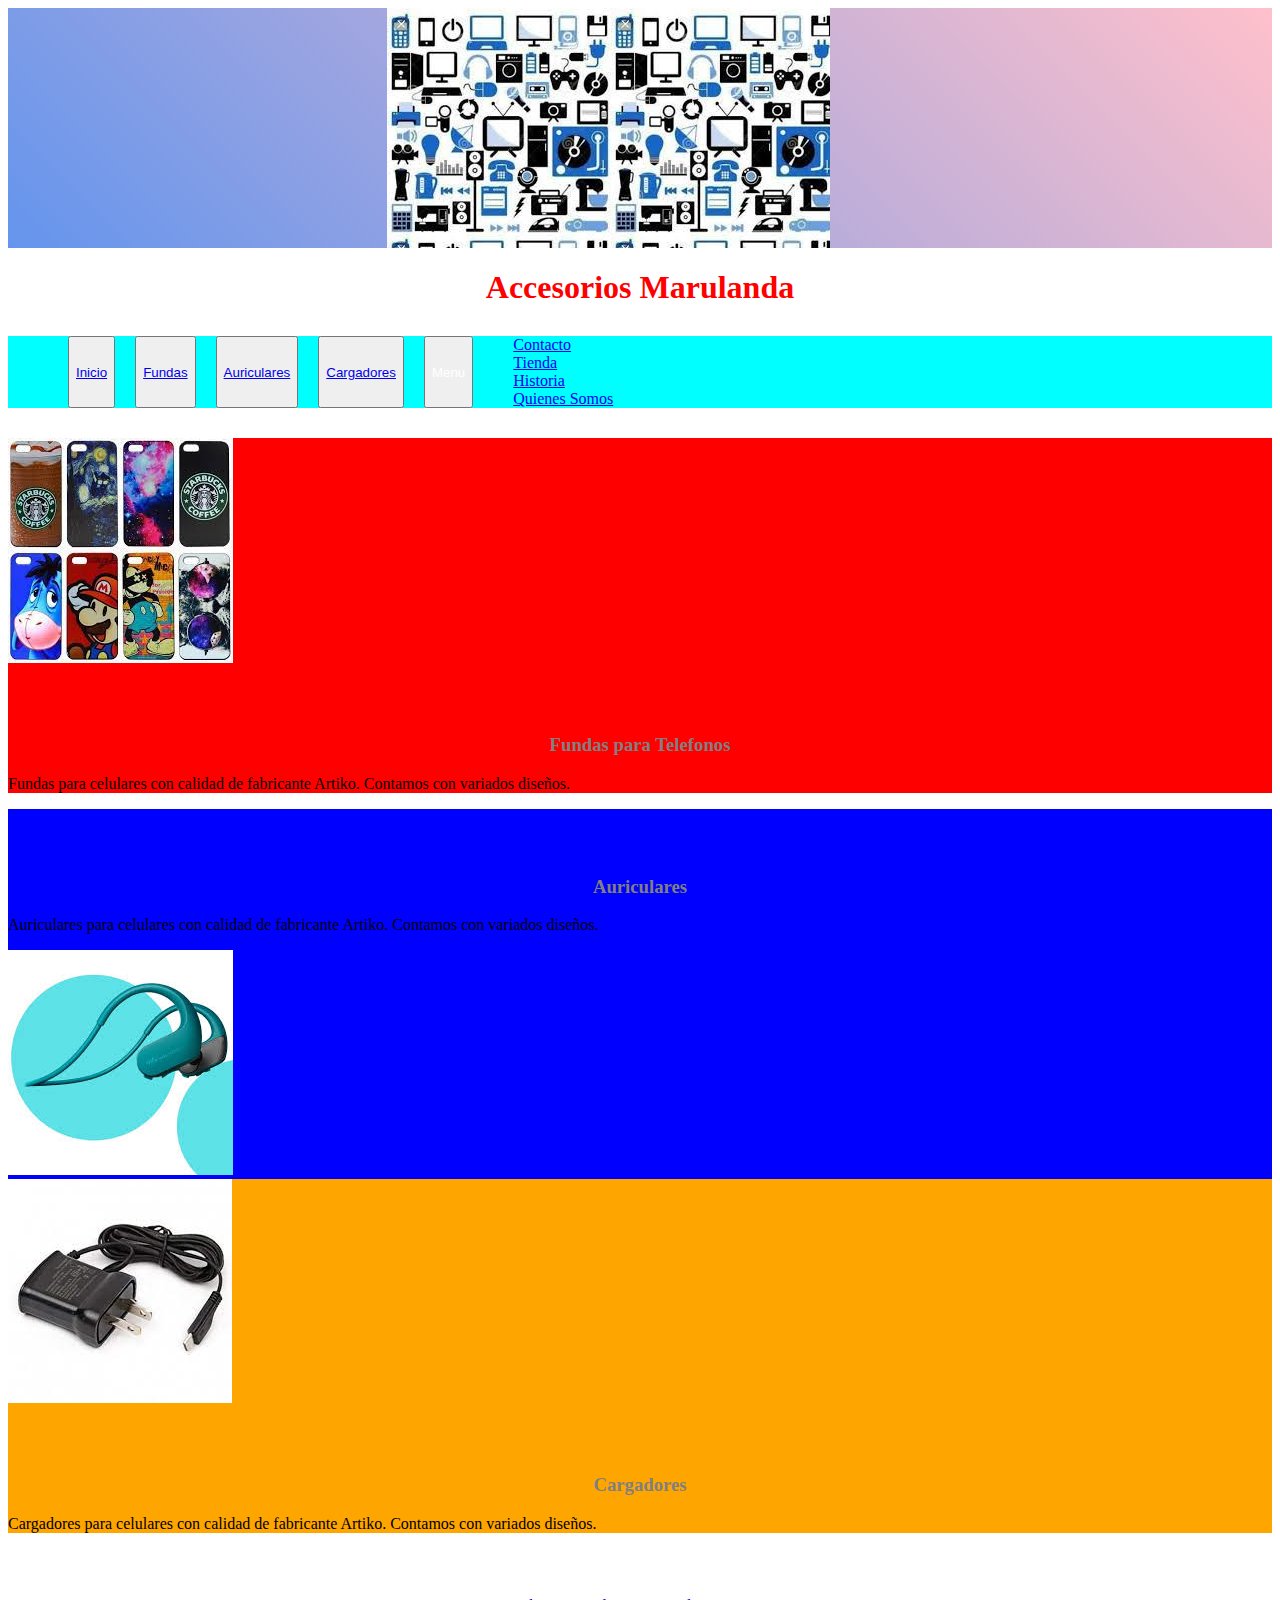
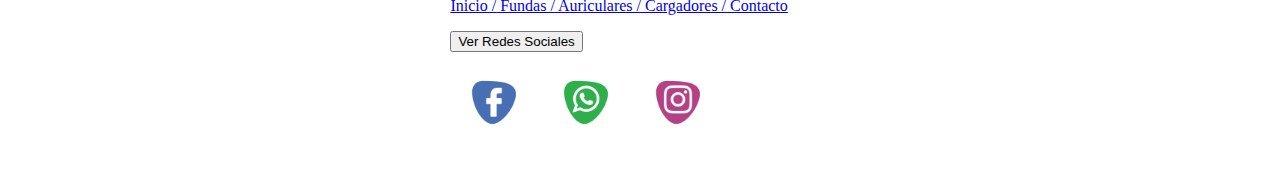
==== index.html @ 511a9932 "Primer commit:Estructura de archivo inicial" ====
<!DOCTYPE html>
<html>

<head>
    <meta charset="utf-8">
    <title>Accesorios Marulanda </title>
    <link href="https://cdn.jsdelivr.net/npm/bootstrap@5.1.3/dist/css/bootstrap.min.css" rel="stylesheet"
        integrity="sha384-1BmE4kWBq78iYhFldvKuhfTAU6auU8tT94WrHftjDbrCEXSU1oBoqyl2QvZ6jIW3" crossorigin="anonymous">
    <link rel="stylesheet" href="./estilos/main.css">
</head>

<body>
   <header>
    <div class="header__bannerContainer">
        <div class="header__banner"></div>
    </div>
    <h1 class="header__titulo">Accesorios Marulanda</h1>
    <nav class="header__navegacion">
        <ul class="header__menu">
            <button type="button" class="btn btn-info"><a href="./index.html">Inicio</a></li>
            <button type="button" class="btn btn-info"><a href="./pages/Fundas.html">Fundas</a></li>
            <button type="button" class="btn btn-info"><a href="./pages/Auriculares.html">Auriculares</a></li>
            <button type="button" class="btn btn-info"><a href="./pages/Cargadores.html">Cargadores</a></li>  
                <div class="dropdown">
                    <button class="btn btn-info dropdown-toggle" type="button" id="dropdownMenuButton1" data-bs-toggle="dropdown" aria-expanded="false">               
                        Menu  
                    </button>
                    <ul class="dropdown-menu" aria-labelledby="dropdownMenuButton1">
                      
                      <li><a class="dropdown-item" href="./pages/Contacto.html">Contacto</a></li>
                      <li><a class="dropdown-item" href="#">Tienda</a></li>
                      <li><a class="dropdown-item" href="#">Historia</a></li>
                      <li><a class="dropdown-item" href="#">Quienes Somos</a></li>
                    </ul>
                  </div>
        </ul>
    </nav>
</header>

    <div class="container ">
        <div class="view-1 row">
            <div class="col">
                <img class="presentation" src="./imagenes/fundas.jpg" alt="fundas">
            </div>
            <div class="col tablaInfo">
                <h3>Fundas para Telefonos</h3>
                <p class="letrasAzules"> Fundas para celulares con calidad de fabricante Artiko.
                    Contamos con variados diseños.</p>
            </div>
        </div>
        <div class="view-2 row">
            <div class="col tablaInfo">
                <h3>Auriculares</h3>
                <p class="letrasAzules"> Auriculares para celulares con calidad de fabricante Artiko.
                    Contamos con variados diseños.</p>
            </div>
            <div class="col">
                <img class="presentation" src="./imagenes/auriculares4.jpg" alt="auriculares">

            </div>
        </div>
        <div class="view-3 row">
            <div class="col">
                <img class="presentation" src="./imagenes/cargador.jpg" alt="cargadores">
            </div>
            <div class="col tablaInfo">
                <h3>Cargadores</h3>
                <p class="letrasAzules"> Cargadores para celulares con calidad de fabricante Artiko.
                    Contamos con variados diseños.</p>
            </div>
        </div>
    
    </div>
        <footer>
            <a href="./index.html">Inicio /</a><a href="./Fundas.html"> Fundas /</a><a href="./Auriculares.html">
                Auriculares /</a><a href="./Cargadores.html"> Cargadores /</a><a href="./Contacto.html"> Contacto</a>
                <p>
                <button class="btn btn-primary" type="button" data-bs-toggle="collapse" data-bs-target="#collapseWidthExample" aria-expanded="false" aria-controls="collapseWidthExample">
                  Ver Redes Sociales
                </button>
              </p>
              <div style="min-height: 120px;">
                <div class="collapse collapse-horizontal" id="collapseWidthExample">
                    <div class="socialNetworks">
                        <img src="./imagenes/facebook.png" alt="facebook">
                        <img src="./imagenes/wasap.png" alt="whatsapp">
                        <img src="./imagenes/instagram.png" alt="instagram">
                    </div>
                </div>
              </div>
        </footer>
        <script src="https://cdn.jsdelivr.net/npm/bootstrap@5.1.3/dist/js/bootstrap.bundle.min.js"
            integrity="sha384-ka7Sk0Gln4gmtz2MlQnikT1wXgYsOg+OMhuP+IlRH9sENBO0LRn5q+8nbTov4+1p"
            crossorigin="anonymous"></script>
</body>

</html>
---- estilos/main.css ----
h1 {
  color: red;
  display: -webkit-box;
  display: -ms-flexbox;
  display: flex;
  -webkit-box-pack: center;
      -ms-flex-pack: center;
          justify-content: center;
}

body .header__bannerContainer {
  padding-left: 30%;
  background: linear-gradient(45deg, cornflowerblue, pink);
}

body .header__bannerContainer .header__banner {
  width: 50%;
  height: 15rem;
  background-image: url("../imagenes/Banner.jpg");
}

body .header__titulo {
  color: red;
  display: -webkit-box;
  display: -ms-flexbox;
  display: flex;
  -webkit-box-pack: center;
      -ms-flex-pack: center;
          justify-content: center;
}

body .header__navegacion {
  width: 100%;
  margin: 30px auto;
  background-color: aqua;
}

body .header__navegacion ul {
  list-style: none;
}

body .header__navegacion .header__menu {
  display: -webkit-box;
  display: -ms-flexbox;
  display: flex;
  -webkit-box-orient: horizontal;
  -webkit-box-direction: normal;
      -ms-flex-direction: row;
          flex-direction: row;
}

body .header__navegacion .header__menu .dropdown {
  margin-left: 20px;
}

body .header__navegacion .header__menu .btn {
  margin-left: 20px;
  color: white;
  text-decoration: none;
}

body .header__navegacion .header__menu .btn:hover {
  color: black;
}

body h3 {
  color: grey;
  display: -webkit-box;
  display: -ms-flexbox;
  display: flex;
  -webkit-box-pack: center;
      -ms-flex-pack: center;
          justify-content: center;
}

body h3:hover {
  -webkit-transform: scale(1, 2);
          transform: scale(1, 2);
}

body .indexTable {
  margin-left: 20%;
  width: 60%;
  background-color: cornflowerblue;
  -webkit-box-align: center;
      -ms-flex-align: center;
          align-items: center;
}

body .indexTable td {
  text-align: justify;
  width: 30%;
  height: 10%;
}

body .indexTable .__flexTr {
  display: -webkit-box;
  display: -ms-flexbox;
  display: flex;
  list-style: none;
  -webkit-box-orient: vertical;
  -webkit-box-direction: normal;
      -ms-flex-direction: column;
          flex-direction: column;
  -ms-flex-pack: distribute;
      justify-content: space-around;
  -webkit-box-align: center;
      -ms-flex-align: center;
          align-items: center;
}

body .indexTable .__flexTr .--presentation {
  width: 70%;
  border-radius: 10px;
  margin: 20px;
}

body .indexTable .__flexTr .--letrasAzules {
  text-align: justify;
  margin: 10px;
  color: blue;
}

body .indexTable .__flexTr1 .--presentation {
  width: 70%;
  border-radius: 10px;
  margin: 20px;
}

body .indexTable .__flexTr1 .--letrasAzules {
  text-align: justify;
  margin: 10px;
  color: blue;
}

ul li {
  color: green;
}

.view-1 {
  background-color: red;
}

.view-2 {
  background-color: blue;
}

.view-3 {
  background-color: orange;
}

.navBar li a {
  width: 6rem;
  height: 1.5rem;
  text-decoration: none;
  color: black;
  font-size: 1rem;
  border: 1px solid black;
}

.myIframe {
  border-radius: 20px;
  margin: 10px;
}

.formContainer {
  margin-left: 30%;
}

.formContainer form {
  margin-left: 10%;
}

.formButtonContainer {
  margin-top: 10px;
  margin-left: 8%;
}

form .input {
  margin-top: 10px;
}

.socialNetworks img {
  width: 3rem;
  margin: 10px 20px;
}

footer {
  margin-top: 4rem;
  margin-left: 35%;
}

.padre > div {
  border: 2px solid black;
}

.padre {
  display: -ms-grid;
  display: grid;
  -ms-grid-columns: 2fr 2fr;
      grid-template-columns: 2fr 2fr;
  -ms-grid-rows: 50px 50px;
      grid-template-rows: 50px 50px;
  grid-gap: 2px;
}

/* MEDIA QUERE */
@media only screen and (min-width: 768px) {
  #padre {
    background-color: aquamarine;
        grid-template-areas: 1fr;
  }
}

@media only screen and (max-width: 320px) {
  #padre {
    background-color: yellowgreen;
        grid-template-areas: 1fr;
  }
}

.tablaInfo {
  padding-top: 3rem;
}
/*# sourceMappingURL=main.css.map */
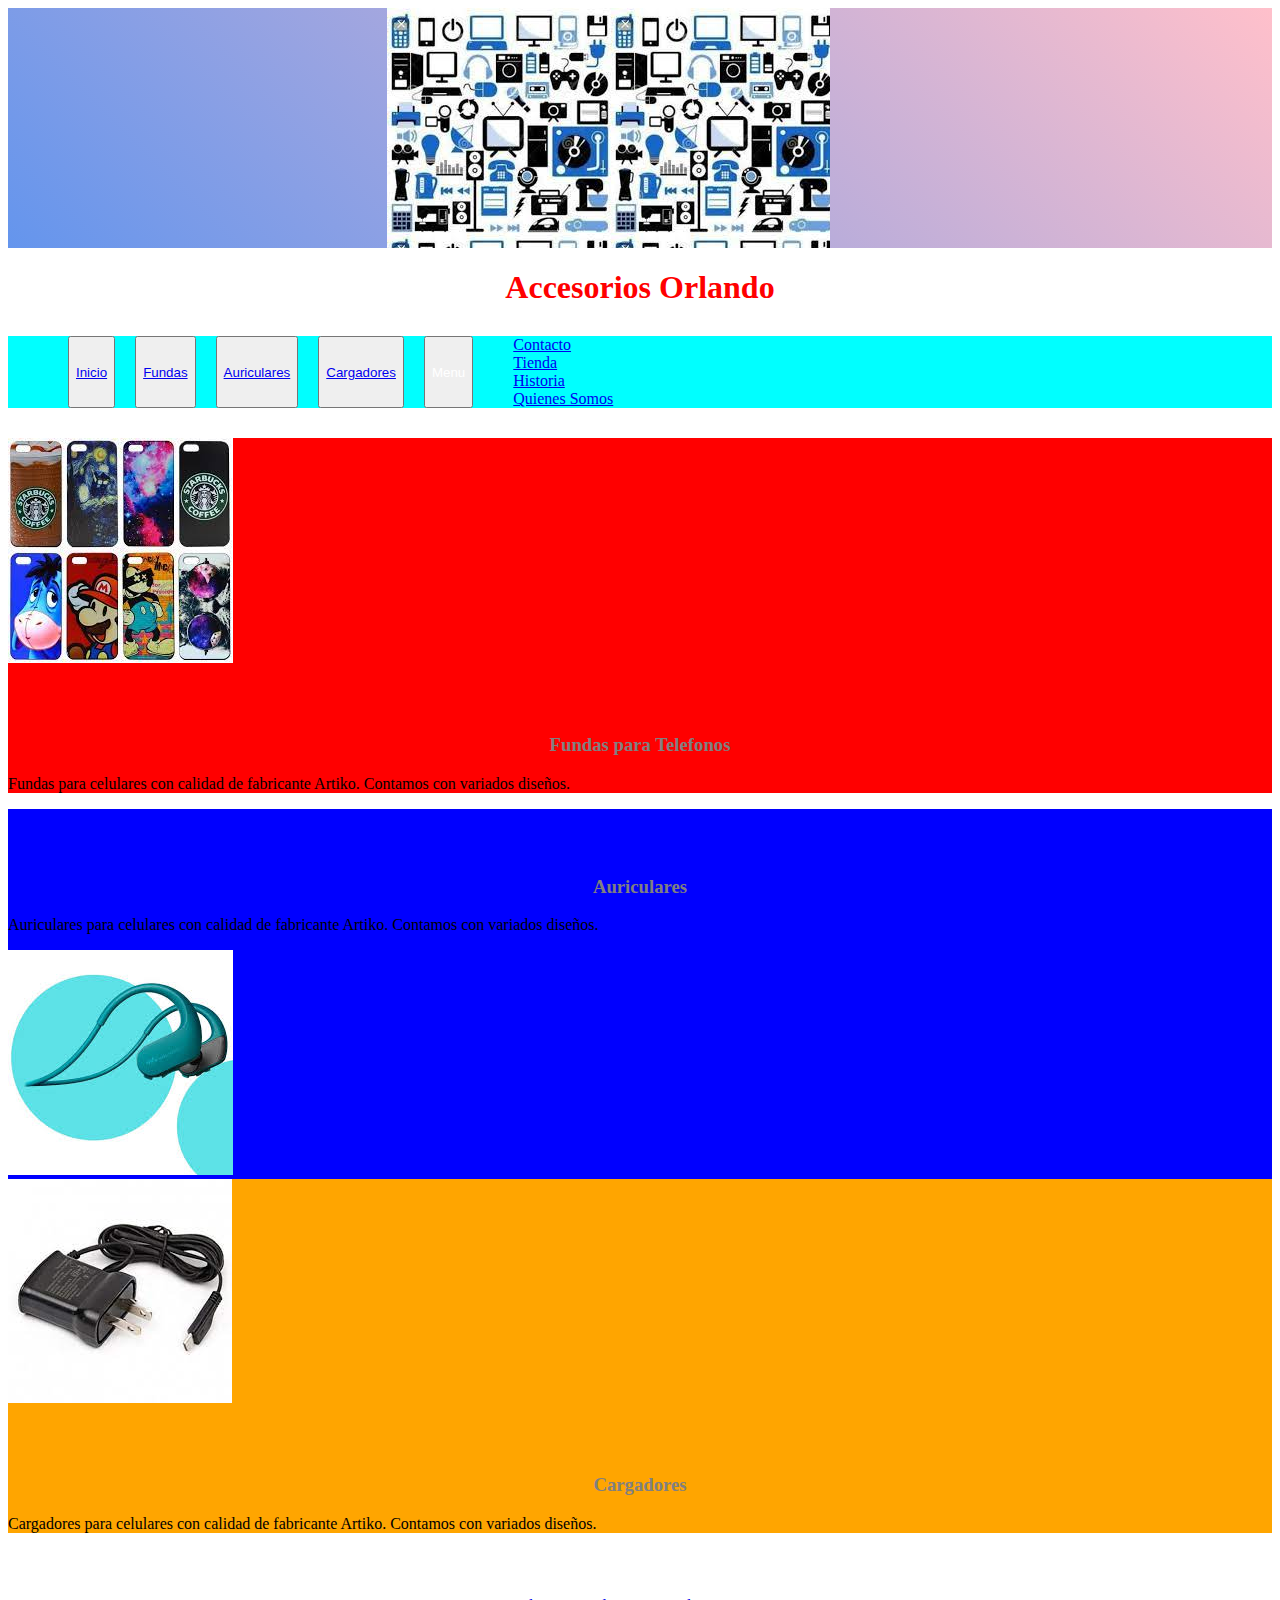
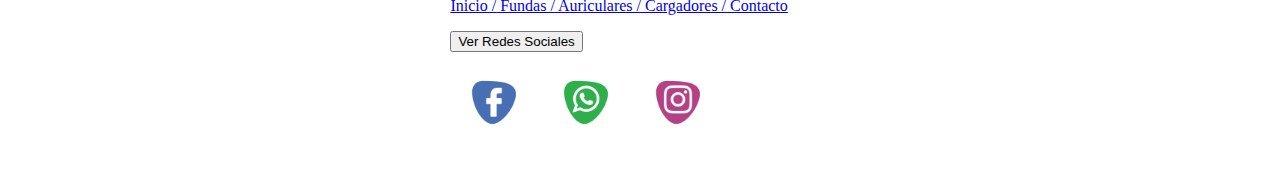
==== commit 596b33b8: "Agrego SEO" ====
--- a/index.html
+++ b/index.html
@@ -3,10 +3,13 @@
 
 <head>
     <meta charset="utf-8">
-    <title>Accesorios Marulanda </title>
+    <title>Accesorios Orlando</title>
+    <link rel='icon' href='./imagenes/audifonos-icono.jpg' type='image/x-icon' /> 
     <link href="https://cdn.jsdelivr.net/npm/bootstrap@5.1.3/dist/css/bootstrap.min.css" rel="stylesheet"
         integrity="sha384-1BmE4kWBq78iYhFldvKuhfTAU6auU8tT94WrHftjDbrCEXSU1oBoqyl2QvZ6jIW3" crossorigin="anonymous">
     <link rel="stylesheet" href="./estilos/main.css">
+    <meta name="description" content="Pagina web para exhibición de articulos para celulares" </meta>
+    <meta name="keywords" content="FUNDA CELULAR TELEFONO CARGADOR AUDIFONOS"</meta>
 </head>
 
 <body>
@@ -14,7 +17,7 @@
     <div class="header__bannerContainer">
         <div class="header__banner"></div>
     </div>
-    <h1 class="header__titulo">Accesorios Marulanda</h1>
+    <h1 class="header__titulo">Accesorios Orlando</h1>
     <nav class="header__navegacion">
         <ul class="header__menu">
             <button type="button" class="btn btn-info"><a href="./index.html">Inicio</a></li>
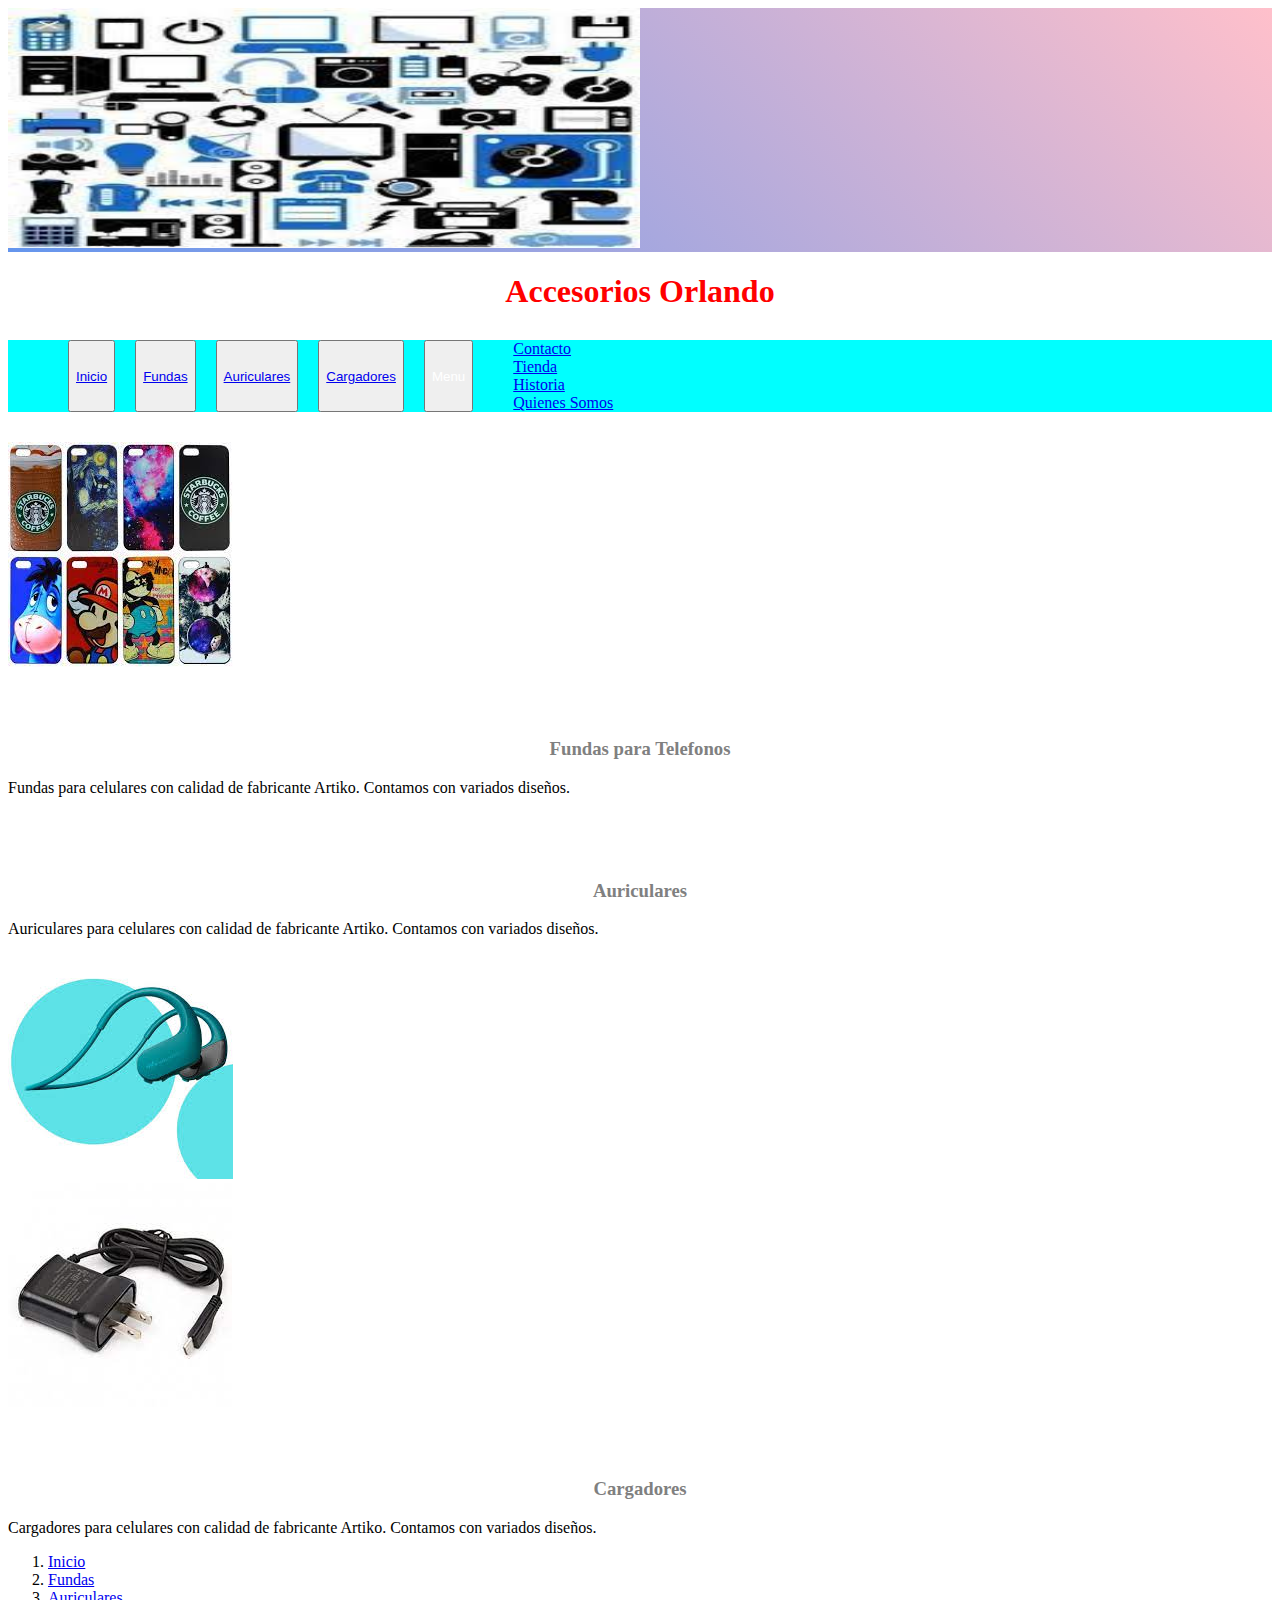
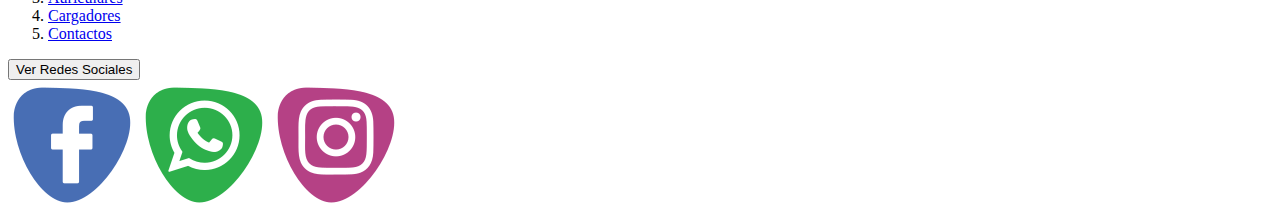
==== commit b5057d36: "Media query 640px - listo -" ====
--- a/index.html
+++ b/index.html
@@ -4,18 +4,20 @@
 <head>
     <meta charset="utf-8">
     <title>Accesorios Orlando</title>
+    <meta name="viewport" content="width=device-width, initial-scale=1.0">
     <link rel='icon' href='./imagenes/audifonos-icono.jpg' type='image/x-icon' /> 
     <link href="https://cdn.jsdelivr.net/npm/bootstrap@5.1.3/dist/css/bootstrap.min.css" rel="stylesheet"
         integrity="sha384-1BmE4kWBq78iYhFldvKuhfTAU6auU8tT94WrHftjDbrCEXSU1oBoqyl2QvZ6jIW3" crossorigin="anonymous">
     <link rel="stylesheet" href="./estilos/main.css">
-    <meta name="description" content="Pagina web para exhibición de articulos para celulares" </meta>
-    <meta name="keywords" content="FUNDA CELULAR TELEFONO CARGADOR AUDIFONOS"</meta>
+    <link rel="stylesheet" href="./estilos/mainQuery.css">
+    <meta name="description" content="Pagina web para exhibición de articulos para celulares">
+    <meta name="keywords" content="FUNDA CELULAR TELEFONO CARGADOR AUDIFONOS">
 </head>
 
 <body>
-   <header>
+   <header class="header_container">
     <div class="header__bannerContainer">
-        <div class="header__banner"></div>
+            <img class=" header__banner" src="./imagenes/Banner.jpg" />
     </div>
     <h1 class="header__titulo">Accesorios Orlando</h1>
     <nav class="header__navegacion">
@@ -41,7 +43,7 @@
 </header>
 
     <div class="container ">
-        <div class="view-1 row">
+        <div class="row">
             <div class="col">
                 <img class="presentation" src="./imagenes/fundas.jpg" alt="fundas">
             </div>
@@ -51,7 +53,7 @@
                     Contamos con variados diseños.</p>
             </div>
         </div>
-        <div class="view-2 row">
+        <div class="row">
             <div class="col tablaInfo">
                 <h3>Auriculares</h3>
                 <p class="letrasAzules"> Auriculares para celulares con calidad de fabricante Artiko.
@@ -62,7 +64,7 @@
 
             </div>
         </div>
-        <div class="view-3 row">
+        <div class="row">
             <div class="col">
                 <img class="presentation" src="./imagenes/cargador.jpg" alt="cargadores">
             </div>
@@ -74,24 +76,32 @@
         </div>
     
     </div>
-        <footer>
-            <a href="./index.html">Inicio /</a><a href="./Fundas.html"> Fundas /</a><a href="./Auriculares.html">
-                Auriculares /</a><a href="./Cargadores.html"> Cargadores /</a><a href="./Contacto.html"> Contacto</a>
-                <p>
-                <button class="btn btn-primary" type="button" data-bs-toggle="collapse" data-bs-target="#collapseWidthExample" aria-expanded="false" aria-controls="collapseWidthExample">
-                  Ver Redes Sociales
-                </button>
-              </p>
-              <div style="min-height: 120px;">
-                <div class="collapse collapse-horizontal" id="collapseWidthExample">
-                    <div class="socialNetworks">
-                        <img src="./imagenes/facebook.png" alt="facebook">
-                        <img src="./imagenes/wasap.png" alt="whatsapp">
-                        <img src="./imagenes/instagram.png" alt="instagram">
-                    </div>
+    <footer>
+        <nav aria-label="breadcrumb">
+            <ol class="breadcrumb">
+              <li class="breadcrumb-item"><a href="./index.html">Inicio</a></li>
+              <li class="breadcrumb-item"><a href="./Fundas.html">Fundas</a></li>
+              <li class="breadcrumb-item"><a href="./Auriculares.html">Auriculares</a></li>
+              <li class="breadcrumb-item"><a href="./Cargadores.html">Cargadores</a></li>
+              <li class="breadcrumb-item"><a href="./Contacto.html">Contactos</a></li>
+            </ol>
+          </nav>
+          
+        <button class="btn btn-primary" type="button" data-bs-toggle="collapse" data-bs-target="#collapseWidthExample" aria-expanded="false" aria-controls="collapseWidthExample">
+            Ver Redes Sociales
+        </button>
+          
+          <div style="min-height: 120px;">
+            <div class="collapse collapse-horizontal" id="collapseWidthExample">
+                <div class="socialNetworks">
+                    <img src="../imagenes/facebook.png" alt="facebook">
+                    <img src="../imagenes/wasap.png" alt="whatsap">
+                    <img src="../imagenes/instagram.png" alt="instagram">
                 </div>
-              </div>
-        </footer>
+            </div>
+          </div>
+         
+    </footer> 
         <script src="https://cdn.jsdelivr.net/npm/bootstrap@5.1.3/dist/js/bootstrap.bundle.min.js"
             integrity="sha384-ka7Sk0Gln4gmtz2MlQnikT1wXgYsOg+OMhuP+IlRH9sENBO0LRn5q+8nbTov4+1p"
             crossorigin="anonymous"></script>
--- a/estilos/main.css
+++ b/estilos/main.css
@@ -1,15 +1,4 @@
-h1 {
-  color: red;
-  display: -webkit-box;
-  display: -ms-flexbox;
-  display: flex;
-  -webkit-box-pack: center;
-      -ms-flex-pack: center;
-          justify-content: center;
-}
-
 body .header__bannerContainer {
-  padding-left: 30%;
   background: linear-gradient(45deg, cornflowerblue, pink);
 }
 
@@ -47,6 +36,8 @@
   -webkit-box-direction: normal;
       -ms-flex-direction: row;
           flex-direction: row;
+  -ms-flex-wrap: wrap;
+      flex-wrap: wrap;
 }
 
 body .header__navegacion .header__menu .dropdown {
@@ -98,27 +89,12 @@
   display: -ms-flexbox;
   display: flex;
   list-style: none;
-  -webkit-box-orient: vertical;
-  -webkit-box-direction: normal;
-      -ms-flex-direction: column;
-          flex-direction: column;
-  -ms-flex-pack: distribute;
-      justify-content: space-around;
-  -webkit-box-align: center;
-      -ms-flex-align: center;
-          align-items: center;
 }
 
 body .indexTable .__flexTr .--presentation {
-  width: 70%;
+  width: 50%;
   border-radius: 10px;
   margin: 20px;
-}
-
-body .indexTable .__flexTr .--letrasAzules {
-  text-align: justify;
-  margin: 10px;
-  color: blue;
 }
 
 body .indexTable .__flexTr1 .--presentation {
@@ -149,16 +125,7 @@
   background-color: orange;
 }
 
-.navBar li a {
-  width: 6rem;
-  height: 1.5rem;
-  text-decoration: none;
-  color: black;
-  font-size: 1rem;
-  border: 1px solid black;
-}
-
-.myIframe {
+.tabla-contacto .___contacto-container .--contacto-info .myIframe {
   border-radius: 20px;
   margin: 10px;
 }
@@ -167,27 +134,13 @@
   margin-left: 30%;
 }
 
-.formContainer form {
-  margin-left: 10%;
-}
-
-.formButtonContainer {
-  margin-top: 10px;
-  margin-left: 8%;
-}
-
-form .input {
+.formContainer .input {
   margin-top: 10px;
 }
 
-.socialNetworks img {
-  width: 3rem;
-  margin: 10px 20px;
-}
-
-footer {
-  margin-top: 4rem;
-  margin-left: 35%;
+.formContainer .formButtonContainer {
+  margin-top: 10px;
+  margin-left: 8%;
 }
 
 .padre > div {
@@ -204,21 +157,6 @@
   grid-gap: 2px;
 }
 
-/* MEDIA QUERE */
-@media only screen and (min-width: 768px) {
-  #padre {
-    background-color: aquamarine;
-        grid-template-areas: 1fr;
-  }
-}
-
-@media only screen and (max-width: 320px) {
-  #padre {
-    background-color: yellowgreen;
-        grid-template-areas: 1fr;
-  }
-}
-
 .tablaInfo {
   padding-top: 3rem;
 }
--- a/estilos/mainQuery.css
+++ b/estilos/mainQuery.css
@@ -0,0 +1,136 @@
+@media (max-width: 640px) {
+  .header__bannerContainer {
+    width: 100%;
+  }
+  .header__bannerContainer .header__banner {
+    margin-left: 25%;
+    width: 0%;
+  }
+  .header__navegacion {
+    width: 100%;
+  }
+  .header__menu {
+    width: 100%;
+    padding: 0%;
+    height: auto;
+  }
+  .header__menu .btn {
+    margin-left: 0px;
+  }
+  .header__menu .dropdown {
+    margin-left: 0px;
+  }
+  .indexTable {
+    width: 50%;
+  }
+  .indexTable .__flexTr {
+    display: -webkit-box;
+    display: -ms-flexbox;
+    display: flex;
+    -ms-flex-wrap: wrap;
+        flex-wrap: wrap;
+  }
+  .indexTable .__flexTr .--presentation {
+    width: 10%;
+    padding: 10;
+  }
+  .indexTable .__flexTr .--letrasAzules {
+    margin-top: 2rem;
+    width: 30%;
+    color: black;
+    text-align: justify;
+  }
+  .indexTable audio {
+    display: none;
+  }
+  .indexTable video {
+    display: none;
+  }
+  .tabla-contacto {
+    width: 100%;
+  }
+  .tabla-contacto .___contacto-container {
+    width: 100%;
+    display: -webkit-box;
+    display: -ms-flexbox;
+    display: flex;
+    -ms-flex-pack: distribute;
+        justify-content: space-around;
+  }
+  .tabla-contacto .___contacto-container .--contacto-info {
+    width: 100%;
+    margin: 10px 30%;
+  }
+  .formContainer {
+    margin: 20px 10%;
+  }
+  .formContainer .input {
+    display: -webkit-box;
+    display: -ms-flexbox;
+    display: flex;
+    -ms-flex-pack: distribute;
+        justify-content: space-around;
+    margin-top: 10px;
+  }
+  .formContainer .input label {
+    width: 20%;
+  }
+  .formContainer .input input {
+    width: 70%;
+  }
+  .formContainer .input-textarea {
+    display: -webkit-box;
+    display: -ms-flexbox;
+    display: flex;
+    -webkit-box-orient: vertical;
+    -webkit-box-direction: normal;
+        -ms-flex-direction: column;
+            flex-direction: column;
+    -ms-flex-pack: distribute;
+        justify-content: space-around;
+    margin: 10px;
+  }
+  .formContainer .input-textarea textarea {
+    width: 100%;
+  }
+  .formContainer .formButtonContainer {
+    display: -webkit-box;
+    display: -ms-flexbox;
+    display: flex;
+    -webkit-box-orient: horizontal;
+    -webkit-box-direction: normal;
+        -ms-flex-direction: row;
+            flex-direction: row;
+    -webkit-box-pack: space-evenly;
+        -ms-flex-pack: space-evenly;
+            justify-content: space-evenly;
+  }
+  footer {
+    display: -webkit-box;
+    display: -ms-flexbox;
+    display: flex;
+    -webkit-box-orient: vertical;
+    -webkit-box-direction: normal;
+        -ms-flex-direction: column;
+            flex-direction: column;
+    margin: 5% 10% 5% 15%;
+  }
+  footer .btn {
+    width: 45%;
+    margin-left: 25%;
+  }
+  footer .socialNetworks {
+    margin-left: 25%;
+    display: -webkit-box;
+    display: -ms-flexbox;
+    display: flex;
+    -webkit-box-orient: horizontal;
+    -webkit-box-direction: normal;
+        -ms-flex-direction: row;
+            flex-direction: row;
+  }
+  footer .socialNetworks img {
+    width: 20%;
+  }
+}
+/*# sourceMappingURL=mainQuery.css.map */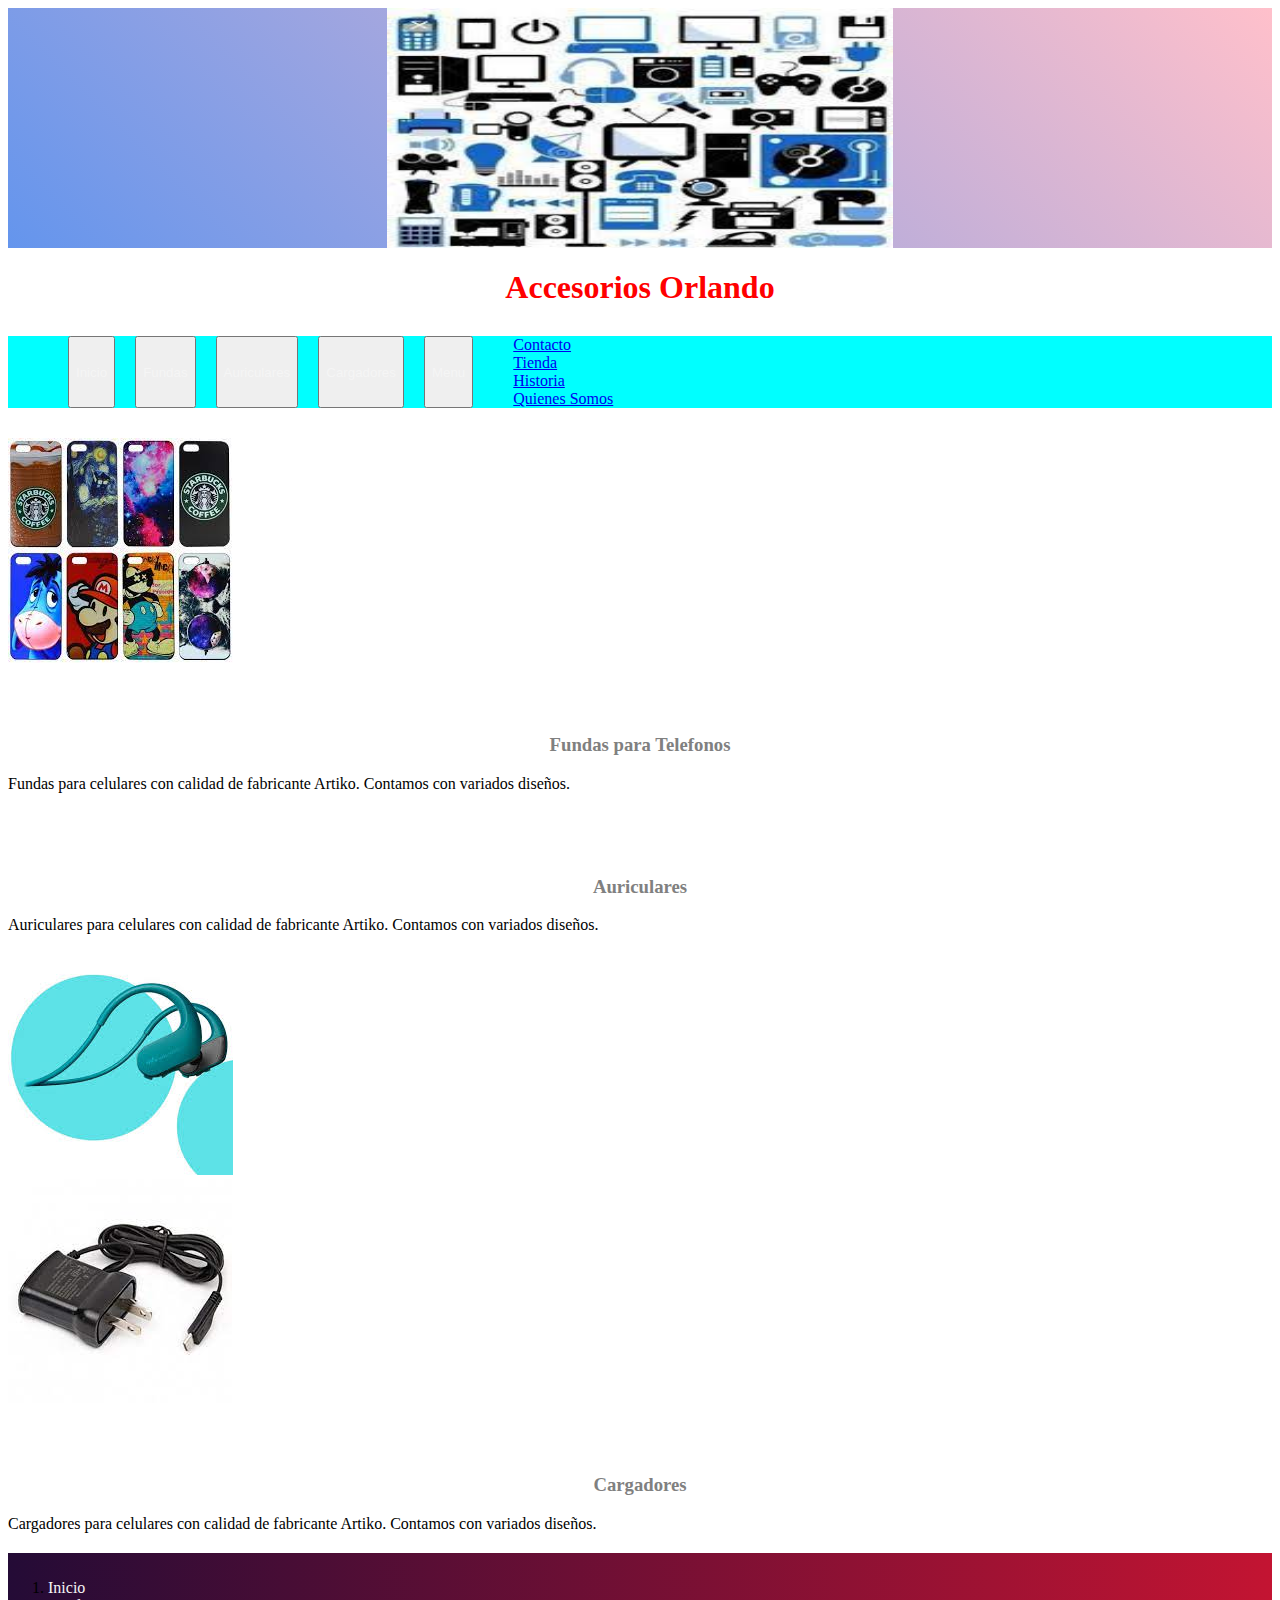
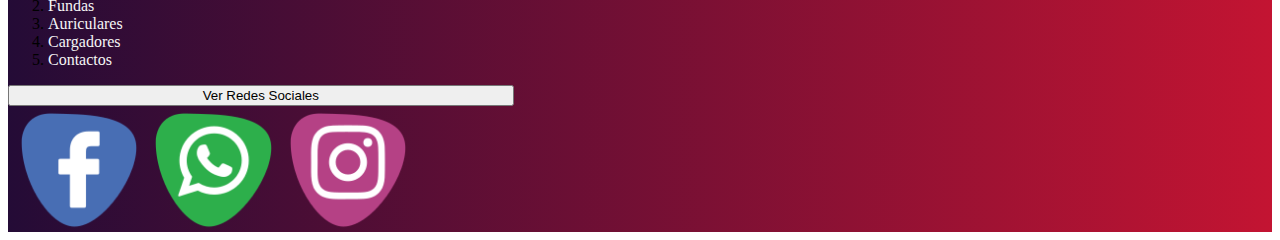
==== commit 170c0e57: "Responsive completo" ====
--- a/index.html
+++ b/index.html
@@ -77,13 +77,14 @@
     
     </div>
     <footer>
-        <nav aria-label="breadcrumb">
+        <div class="container">
+        <nav class="breadcrumb-container" aria-label="breadcrumb">
             <ol class="breadcrumb">
               <li class="breadcrumb-item"><a href="./index.html">Inicio</a></li>
-              <li class="breadcrumb-item"><a href="./Fundas.html">Fundas</a></li>
-              <li class="breadcrumb-item"><a href="./Auriculares.html">Auriculares</a></li>
-              <li class="breadcrumb-item"><a href="./Cargadores.html">Cargadores</a></li>
-              <li class="breadcrumb-item"><a href="./Contacto.html">Contactos</a></li>
+              <li class="breadcrumb-item"><a href="./pages/Fundas.html">Fundas</a></li>
+              <li class="breadcrumb-item"><a href="./pages/Auriculares.html">Auriculares</a></li>
+              <li class="breadcrumb-item"><a href="./pages/Cargadores.html">Cargadores</a></li>
+              <li class="breadcrumb-item"><a href="./pages/Contacto.html">Contactos</a></li>
             </ol>
           </nav>
           
@@ -100,7 +101,7 @@
                 </div>
             </div>
           </div>
-         
+        </div>
     </footer> 
         <script src="https://cdn.jsdelivr.net/npm/bootstrap@5.1.3/dist/js/bootstrap.bundle.min.js"
             integrity="sha384-ka7Sk0Gln4gmtz2MlQnikT1wXgYsOg+OMhuP+IlRH9sENBO0LRn5q+8nbTov4+1p"
--- a/estilos/main.css
+++ b/estilos/main.css
@@ -1,9 +1,15 @@
 body .header__bannerContainer {
+  display: -webkit-box;
+  display: -ms-flexbox;
+  display: flex;
+  -webkit-box-pack: center;
+      -ms-flex-pack: center;
+          justify-content: center;
   background: linear-gradient(45deg, cornflowerblue, pink);
 }
 
 body .header__bannerContainer .header__banner {
-  width: 50%;
+  width: 40%;
   height: 15rem;
   background-image: url("../imagenes/Banner.jpg");
 }
@@ -46,12 +52,12 @@
 
 body .header__navegacion .header__menu .btn {
   margin-left: 20px;
-  color: white;
+  color: whitesmoke;
+}
+
+body .header__navegacion .header__menu .btn a {
   text-decoration: none;
-}
-
-body .header__navegacion .header__menu .btn:hover {
-  color: black;
+  color: whitesmoke;
 }
 
 body h3 {
@@ -69,46 +75,94 @@
           transform: scale(1, 2);
 }
 
-body .indexTable {
-  margin-left: 20%;
-  width: 60%;
+body .table-container {
+  padding: 20px;
+  width: 100%;
+  display: -webkit-box;
+  display: -ms-flexbox;
+  display: flex;
+  -webkit-box-orient: vertical;
+  -webkit-box-direction: normal;
+      -ms-flex-direction: column;
+          flex-direction: column;
+  -webkit-box-pack: center;
+      -ms-flex-pack: center;
+          justify-content: center;
+}
+
+body .table-container .indexTable {
+  margin-left: 25%;
+  width: 50%;
+  max-height: 20%;
+}
+
+body .table-container .indexTable .auriculares-cont {
+  display: -webkit-box;
+  display: -ms-flexbox;
+  display: flex;
+  -webkit-box-orient: vertical;
+  -webkit-box-direction: normal;
+      -ms-flex-direction: column;
+          flex-direction: column;
+  -webkit-box-pack: center;
+      -ms-flex-pack: center;
+          justify-content: center;
   background-color: cornflowerblue;
+  margin-left: 25%;
+  padding: 20px;
+  border-radius: 5px;
+}
+
+body .table-container .indexTable .__flexTr {
+  width: 70%;
+  display: -webkit-box;
+  display: -ms-flexbox;
+  display: flex;
   -webkit-box-align: center;
       -ms-flex-align: center;
           align-items: center;
-}
-
-body .indexTable td {
-  text-align: justify;
-  width: 30%;
-  height: 10%;
-}
-
-body .indexTable .__flexTr {
-  display: -webkit-box;
-  display: -ms-flexbox;
-  display: flex;
-  list-style: none;
-}
-
-body .indexTable .__flexTr .--presentation {
+  -webkit-box-pack: center;
+      -ms-flex-pack: center;
+          justify-content: center;
+  background-color: cornflowerblue;
+}
+
+body .table-container .indexTable .__flexTr .--presentation {
   width: 50%;
   border-radius: 10px;
   margin: 20px;
 }
 
-body .indexTable .__flexTr1 .--presentation {
+body .table-container .indexTable audio {
+  margin-top: 10px;
+  width: 70%;
+}
+
+body .table-container .indexTable video {
+  margin-top: 10px;
+  width: 70%;
+}
+
+body .table-container .indexTable .__flexTr1 {
+  background-color: cornflowerblue;
+}
+
+body .table-container .indexTable .__flexTr1 .--presentation {
   width: 70%;
   border-radius: 10px;
   margin: 20px;
 }
 
-body .indexTable .__flexTr1 .--letrasAzules {
+body .table-container .indexTable .__flexTr1 .--letrasAzules {
   text-align: justify;
   margin: 10px;
   color: blue;
 }
 
+body .table-container .indexTable .__flexTr1 td {
+  text-align: justify;
+}
+
 ul li {
   color: green;
 }
@@ -123,6 +177,20 @@
 
 .view-3 {
   background-color: orange;
+}
+
+.tabla-contacto {
+  width: 90%;
+  margin: 0 2rem;
+  display: -webkit-box;
+  display: -ms-flexbox;
+  display: flex;
+  -ms-flex-pack: distribute;
+      justify-content: space-around;
+  -webkit-box-orient: horizontal;
+  -webkit-box-direction: normal;
+      -ms-flex-direction: row;
+          flex-direction: row;
 }
 
 .tabla-contacto .___contacto-container .--contacto-info .myIframe {
@@ -131,16 +199,108 @@
 }
 
 .formContainer {
+  display: -webkit-box;
+  display: -ms-flexbox;
+  display: flex;
+  -webkit-box-orient: vertical;
+  -webkit-box-direction: normal;
+      -ms-flex-direction: column;
+          flex-direction: column;
+  -webkit-box-pack: center;
+      -ms-flex-pack: center;
+          justify-content: center;
+  padding: 10px;
+}
+
+.formContainer .input {
+  display: -webkit-box;
+  display: -ms-flexbox;
+  display: flex;
+  -webkit-box-pack: center;
+      -ms-flex-pack: center;
+          justify-content: center;
+  margin-top: 10px;
+}
+
+.formContainer .input label {
+  width: 5%;
+  min-width: 10%;
+}
+
+.formContainer .input input {
+  width: 30%;
+}
+
+.formContainer .input-textarea {
   margin-left: 30%;
-}
-
-.formContainer .input {
-  margin-top: 10px;
+  margin-top: 10px;
+}
+
+.formContainer .input-textarea textarea {
+  width: 57%;
 }
 
 .formContainer .formButtonContainer {
-  margin-top: 10px;
-  margin-left: 8%;
+  display: -webkit-box;
+  display: -ms-flexbox;
+  display: flex;
+  -webkit-box-orient: horizontal;
+  -webkit-box-direction: normal;
+      -ms-flex-direction: row;
+          flex-direction: row;
+  -webkit-box-pack: center;
+      -ms-flex-pack: center;
+          justify-content: center;
+  width: 20%;
+  margin-top: 10px;
+  margin-left: 40%;
+}
+
+footer {
+  display: -webkit-box;
+  display: -ms-flexbox;
+  display: flex;
+  -webkit-box-orient: vertical;
+  -webkit-box-direction: normal;
+      -ms-flex-direction: column;
+          flex-direction: column;
+  -webkit-box-pack: center;
+      -ms-flex-pack: center;
+          justify-content: center;
+  width: 100%;
+  margin-top: 20px;
+  padding-top: 10px;
+  background: #c31432;
+  /* fallback for old browsers */
+  /* Chrome 10-25, Safari 5.1-6 */
+  background: -webkit-gradient(linear, left top, right top, from(#240b36), to(#c31432));
+  background: linear-gradient(to right, #240b36, #c31432);
+  /* W3C, IE 10+/ Edge, Firefox 16+, Chrome 26+, Opera 12+, Safari 7+ */
+}
+
+footer .container .breadcrumb .breadcrumb-item a {
+  text-decoration: none;
+  color: whitesmoke;
+}
+
+footer .container .btn {
+  width: 40%;
+}
+
+footer .container .socialNetworks {
+  display: -webkit-box;
+  display: -ms-flexbox;
+  display: flex;
+  -webkit-box-orient: horizontal;
+  -webkit-box-direction: normal;
+      -ms-flex-direction: row;
+          flex-direction: row;
+  overflow-x: hidden;
+}
+
+footer .container .socialNetworks img {
+  width: 10%;
+  margin-left: 0.5rem;
 }
 
 .padre > div {
--- a/estilos/mainQuery.css
+++ b/estilos/mainQuery.css
@@ -1,10 +1,6 @@
 @media (max-width: 640px) {
   .header__bannerContainer {
     width: 100%;
-  }
-  .header__bannerContainer .header__banner {
-    margin-left: 25%;
-    width: 0%;
   }
   .header__navegacion {
     width: 100%;
@@ -21,7 +17,7 @@
     margin-left: 0px;
   }
   .indexTable {
-    width: 50%;
+    width: 100%;
   }
   .indexTable .__flexTr {
     display: -webkit-box;
@@ -113,7 +109,6 @@
     -webkit-box-direction: normal;
         -ms-flex-direction: column;
             flex-direction: column;
-    margin: 5% 10% 5% 15%;
   }
   footer .btn {
     width: 45%;
@@ -130,7 +125,7 @@
             flex-direction: row;
   }
   footer .socialNetworks img {
-    width: 20%;
+    width: 30%;
   }
 }
 /*# sourceMappingURL=mainQuery.css.map */